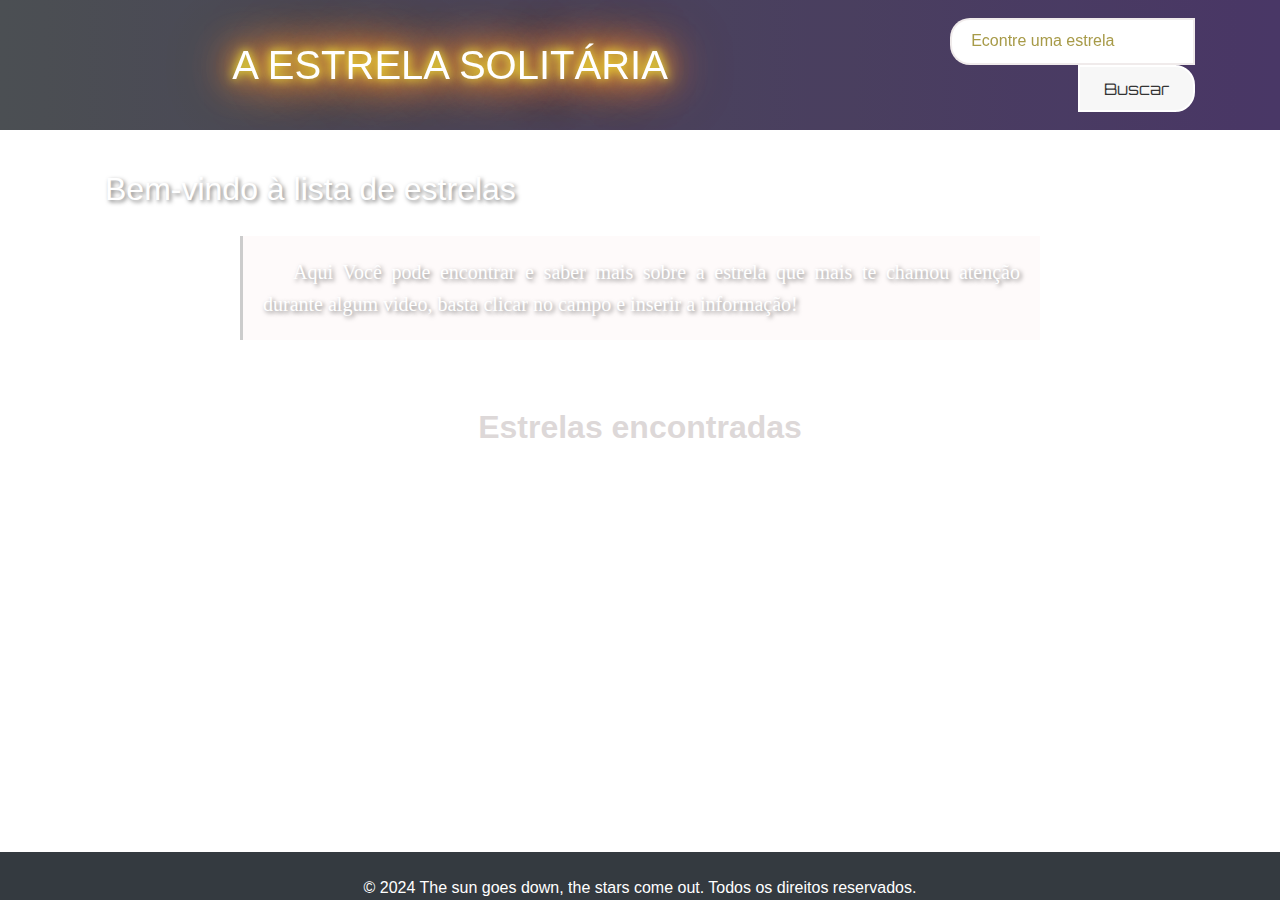
==== Projeto alura/index.html @ 6e0d8746 "Add files via upload" ====
<!DOCTYPE html>
<html lang="en">
<head>
  <meta charset="UTF-8">
  <meta name="viewport" content="width=device-width, initial-scale=1.0">
  <meta name="description" content="Explore our list of stars and find the one you like.">
<meta name="keywords" content="stars, astronomy, space, solar system">
  <title>Space</title>
  <link href="https://fonts.googleapis.com/css2?family=Orbitron:wght@400;700&display=swap" rel="stylesheet">
  <link href="https://stackpath.bootstrapcdn.com/bootstrap/4.5.2/css/bootstrap.min.css" rel="stylesheet">
  <link rel="stylesheet" href="style.css">
</head>
<body>
<header class="bg-primary text-white py-3">
  <div class="container">
    <div class="row align-items-center">
      <div class="col-12 col-md-8">
        <h1 class="display-4 fire-effect">A Estrela Solitária</h1>
      </div>
      <div class="col-12 col-md-4">
        <form id="search-form" class="form-inline justify-content-end">
          <input type="search" id="search-input" class="search-input" placeholder="Econtre uma estrela">
          <button type="submit" class="search-button">Buscar</button>
        </form>
      </div>
    </div>
  </div>
 </header>

<!-- Seção Hero -->
<section class="cabeca">
  <div class="container">
      <h2 class="display">Bem-vindo à lista de estrelas</h2>
      <p class="lead">Aqui Você pode encontrar e saber mais sobre a estrela que mais te chamou atenção durante algum video, basta clicar no campo e inserir a informação!

      </p>
  </div>
</section>    
 

<!-- Conteúdo Principal -->
  <main>
    <section class="resultados">
      <div class="container">
        <h2 class="results-title">Estrelas encontradas</h2>
        <div id="results-container" class="row">
          <!-- Resultados da pesquisa aparecerão aqui -->
        </div>
        <div id="no-results-container" class="text-center" style="display: none;">
          <img src="https://wallpapers-clan.com/wp-content/uploads/2022/08/meme-gif-pfp-18.gif" alt="No results icon" class="no-results-icon">
          <p id="no-results" class="no-results-message">Nenhuma estrela encontrada. Por favor, Tente Novamente!.</p>
        </div>
      </div>
    </section>
  </main>

<!-- Footer -->
<footer class="bg-dark text-white py-4 mt-auto">
      <div class="container text-center">
          <p>&copy; 2024 The sun goes down, the stars come out. Todos os direitos reservados.</p>
      </div>
</footer>

<!-- Bootstrap JS, Popper.js, and jQuery -->
<script src="https://code.jquery.com/jquery-3.5.1.slim.min.js" defer></script>
<script src="https://cdn.jsdelivr.net/npm/@popperjs/core@2.0.7/dist/umd/popper.min.js" defer></script>
<script src="https://stackpath.bootstrapcdn.com/bootstrap/4.5.2/js/bootstrap.min.js" defer></script>

<!-- JavaScript para funcionalidade de pesquisa -->
<script src="app.js"></script>

</body>

</html>
---- Projeto alura/style.css ----
/* Configurações Globais */
html, body {
  height: 100%;
  margin: 0;
  text-align: center;
}

body {
  display: flex;
  flex-direction: column;
  background-image: url("https://cdn.pixabay.com/photo/2019/01/02/02/37/background-3907905_1280.jpg");
  background-size: cover;
  background-attachment: fixed;
}

/* Header e Footer */
header, footer {
  padding: 20px 0;
  color: rgb(49, 32, 32);
}

footer {
  background-color: #1e242b;
  position: fixed;
  bottom: 0;
  width: 100%;
  height: 30px;
  text-align: center;
  margin: auto;
  justify-content: center;
  
}

header {
  background-image: linear-gradient(to right, #1e2328, #1c0540);
  opacity: 0.8;
}

/* Títulos e Texto */
h1.display-4 {
  font-weight: 500;
  font-size: 2.5rem;
  margin: 0;
  padding: 25px;
}

.cabeca {
  background: url('https://wallpapers.com/images/hd/1920x1080-hd-space-o7zwlkrf4mfp5tb8.jpg') no-repeat center center/cover;
  color: white;
  text-shadow: 2px 2px 4px rgba(0, 0, 0, 0.5);
  padding: 20px; /* Adiciona um espaçamento interno para o conteúdo */
}


.cabeca .display {
  font-size: 2rem;
  display: flex;
  font-family: sans-serif;
  padding: 20px;
}

.cabeca .lead {
  font-size: 1.25rem; /* Ajusta o tamanho da fonte para um valor adequado */
  text-align: justify; /* Alinha o texto em ambos os lados, típico de parágrafos de livros */
  font-family: 'Georgia', serif; /* Usa uma fonte serifada para um estilo mais clássico */
  line-height: 1.6; /* Aumenta o espaçamento entre linhas para melhor legibilidade */
  padding: 20px; /* Mantém o espaçamento ao redor do parágrafo */
  margin: 0 auto; /* Centraliza o parágrafo dentro do container */
  max-width: 800px; /* Define uma largura máxima para o parágrafo, tornando-o mais legível */
  text-indent: 1.5em; /* Indenta o início do parágrafo para um estilo de livro tradicional */
  background-color: rgba(202, 55, 55, 0.026); /* Fundo levemente branco para destacar o texto (opcional) */
  border-left: 3px solid #ccc; /* Adiciona uma borda à esquerda para um toque de estilo */
}

/* Formulário de Pesquisa */
.search-form {
  display: flex;
  align-items: center;
  justify-content: flex-end;
}

.search-input {
  flex: 1;
  max-width: 70%;
  padding: 0.6rem 1.2rem;
  border-radius: 20px 0 0 20px;
  border: 2px solid #713f3f21;
  outline: none;
  font-size: 1rem;
}

.search-input::placeholder {
  color: #92821b;
}

.search-button {
  padding: 0.6rem 1.5rem;
  background-color: #f6f6f6;
  color: #000000;
  border-radius: 0 20px 20px 0;
  border: 2px solid #ffffff;
  font-size: 1rem;
  cursor: pointer;
  font-family: 'Orbitron', sans-serif;
  transition: background-color 0.3s, color 0.3s;
}

.search-button:hover {
  background-color: #494343;
  color: #ffffff;
}

/* Estilos para o título da seção */
.results-title {
  font-size: 2rem;
  font-weight: bold;
  margin-bottom: 1.5rem;
  color: #ddd8d8;
}

/* Estilos para o container de resultados */
#results-container {
  display: flex;
  flex-wrap: wrap;
  gap: 1rem;
}

/* Estilo para a mensagem de nenhum resultado encontrado */
#no-results-container {
  margin-top: 2rem;
}

.no-results-icon {
  width: 80px; /* Ajuste o tamanho conforme necessário */
  margin-bottom: 1rem;
}

.no-results-message {
  font-size: 1.25rem;
  color: #888;
  font-weight: bold;
}

/* Estilo dos cards */
.card {
  width: 100%;
  max-width: 300px; /* Largura máxima dos cards */
  margin: 1rem;
  border-radius: 20px; /* Bordas arredondadas do card */
  border: none; /* Remove a borda padrão */
  background-color: rgba(0, 0, 0, 0.5); /* Fundo transparente com cor preta */
  transition: transform 0.3s, box-shadow 0.3s; /* Transição suave para o efeito hover */
  box-shadow: 0 4px 8px rgba(0, 0, 0, 0.2); /* Sombra leve ao redor dos cards */
  color: #fff; /* Cor do texto do card */
}

/* Efeito hover no card */
.card:hover {
  transform: scale(1.05); /* Aumenta o tamanho do card ao passar o mouse sobre ele */
  box-shadow: 0 8px 16px rgba(0, 0, 0, 0.3); /* Aumenta a sombra ao passar o mouse sobre o card */
}

/* Estilo da imagem do card */
.card-img-top {
  height: 180px;
  object-fit: cover;
  border-radius: 20px 20px 0 0; /* Bordas arredondadas na parte superior da imagem */
}

/* Estilo do corpo do card */
.card-body {
  text-align: center;
  display: flex;
  margin-bottom: 20%;
  flex-direction: column;
  background-color: rgba(0, 0, 0, 0.5); /* Fundo transparente com cor preta no corpo do card */
  border-radius: 0 0 20px 20px; /* Bordas arredondadas na parte inferior do corpo do card */
}

/* Estilo do botão no card */
.btn-primary {
  margin-top: 10px;
  border-radius: 20px; /* Bordas arredondadas no botão */
  background-color: rgba(0, 0, 0, 0.6); /* Fundo transparente com cor negra */
  color: #fff; /* Cor do texto do botão */
  border: 1px solid #fff; /* Borda branca */
  transition: background-color 0.3s, color 0.3s; /* Transição suave para o efeito hover */
}

/* Efeito hover no botão */
.btn-primary:hover {
  background-color: #fff; /* Cor de fundo branca ao passar o mouse */
  color: #000; /* Cor do texto preta ao passar o mouse */
}


.btn-primary:hover {
  background-color: #0056b3; /* Cor de fundo do botão ao passar o mouse sobre ele */
  transform: scale(1.05); /* Aumenta o tamanho do botão ao passar o mouse sobre ele */
}


/* Animação de Fogo */
.fire-effect {
  font-size: 3rem;
  font-weight: bold;
  color: #fff;
  text-transform: uppercase;
  position: relative;
  text-shadow: 0 0 10px #ff0, 0 0 20px #ff0, 0 0 30px #f00, 0 0 40px #f00, 0 0 50px #ff0, 0 0 60px #ff0, 0 0 70px #f00;
  animation: fire-text 1.5s infinite alternate, flicker 0.1s infinite, brightness 3s infinite alternate;
}

@keyframes fire-text {
  0% { text-shadow: 0 0 10px #ff0, 0 0 20px #ff0, 0 0 30px #f00, 0 0 40px #f00, 0 0 50px #ff0, 0 0 60px #ff0, 0 0 70px #f00; }
  50% { text-shadow: 0 0 15px #ff4500, 0 0 30px #ff4500, 0 0 45px #ff0000, 0 0 60px #ff0000, 0 0 75px #ff4500, 0 0 90px #ff4500, 0 0 105px #ff0000; }
  100% { text-shadow: 0 0 20px #ff6347, 0 0 40px #ff6347, 0 0 60px #ff4500, 0 0 80px #ff4500, 0 0 100px #ff6347, 0 0 120px #ff6347, 0 0 140px #ff4500; }
}

@keyframes flicker {
  0%, 19%, 21%, 23%, 25%, 54%, 56%, 100% { opacity: 1; }
  20%, 24%, 55% { opacity: 0.8; }
}

@keyframes brightness {
  0% { filter: brightness(1); }
  50% { filter: brightness(1.2); }
  100% { filter: brightness(1); }
}
/* Ajustes Adicionais */
section {
  padding: 3rem 0;
}

@media (max-width: 768px) {
  .cabeca h2 { font-size: 2rem; }
  .cabeca p { font-size: 1rem; }
  .search-form { flex-direction: column; }
  .search-input { max-width: 100%; border-radius: 20px; margin-bottom: 10px; }
  .search-button { padding: 0.6rem 1.5rem; border-radius: 0 20px 20px 0; margin-bottom: 10px; }
}
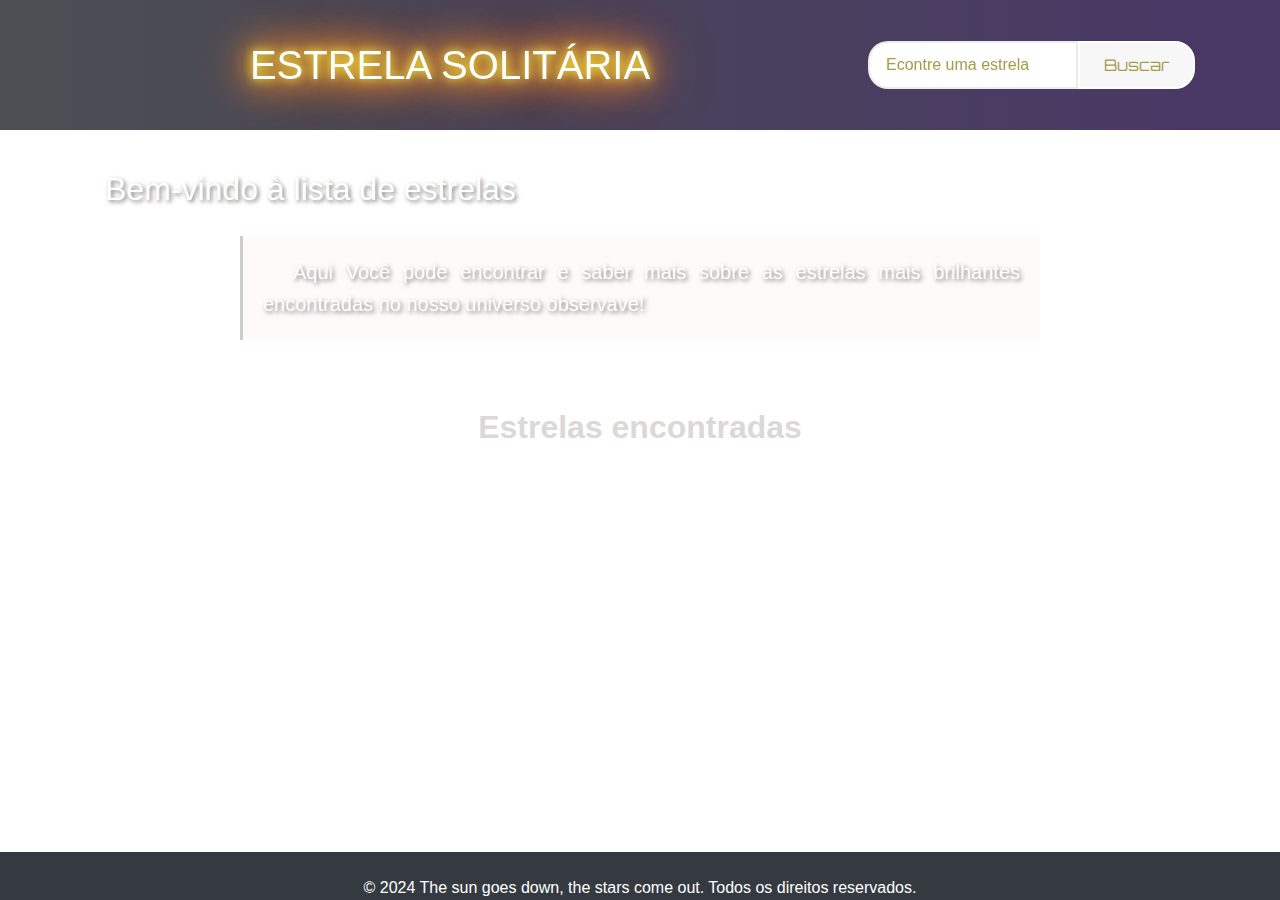
==== commit 94895edc: "Add files via upload" ====
--- a/Projeto alura/index.html
+++ b/Projeto alura/index.html
@@ -16,7 +16,7 @@
   <div class="container">
     <div class="row align-items-center">
       <div class="col-12 col-md-8">
-        <h1 class="display-4 fire-effect">A Estrela Solitária</h1>
+        <h1 class="display-4 fire-effect">Estrela Solitária</h1>
       </div>
       <div class="col-12 col-md-4">
         <form id="search-form" class="form-inline justify-content-end">
@@ -28,11 +28,11 @@
   </div>
  </header>
 
-<!-- Seção Hero -->
+<!-- Seção Estrela -->
 <section class="cabeca">
   <div class="container">
       <h2 class="display">Bem-vindo à lista de estrelas</h2>
-      <p class="lead">Aqui Você pode encontrar e saber mais sobre a estrela que mais te chamou atenção durante algum video, basta clicar no campo e inserir a informação!
+      <p class="lead">Aqui Você pode encontrar e saber mais sobre as estrelas mais brilhantes encontradas no nosso universo observave!
 
       </p>
   </div>
--- a/Projeto alura/style.css
+++ b/Projeto alura/style.css
@@ -17,6 +17,7 @@
 header, footer {
   padding: 20px 0;
   color: rgb(49, 32, 32);
+  font-family: sans-serif;
 }
 
 footer {
@@ -28,12 +29,14 @@
   text-align: center;
   margin: auto;
   justify-content: center;
+  font-family: sans-serif;
   
 }
 
 header {
   background-image: linear-gradient(to right, #1e2328, #1c0540);
   opacity: 0.8;
+  font-family: sans-serif;
 }
 
 /* Títulos e Texto */
@@ -44,25 +47,28 @@
   padding: 25px;
 }
 
+
+
+/* seção estrela */
 .cabeca {
   background: url('https://wallpapers.com/images/hd/1920x1080-hd-space-o7zwlkrf4mfp5tb8.jpg') no-repeat center center/cover;
   color: white;
   text-shadow: 2px 2px 4px rgba(0, 0, 0, 0.5);
   padding: 20px; /* Adiciona um espaçamento interno para o conteúdo */
+  font-family: sans-serif;
 }
 
 
 .cabeca .display {
   font-size: 2rem;
   display: flex;
-  font-family: sans-serif;
   padding: 20px;
 }
 
 .cabeca .lead {
   font-size: 1.25rem; /* Ajusta o tamanho da fonte para um valor adequado */
   text-align: justify; /* Alinha o texto em ambos os lados, típico de parágrafos de livros */
-  font-family: 'Georgia', serif; /* Usa uma fonte serifada para um estilo mais clássico */
+  font-family: 'Georgia', Arial, Helvetica, sans-serif; /* Usa uma fonte serifada para um estilo mais clássico */
   line-height: 1.6; /* Aumenta o espaçamento entre linhas para melhor legibilidade */
   padding: 20px; /* Mantém o espaçamento ao redor do parágrafo */
   margin: 0 auto; /* Centraliza o parágrafo dentro do container */
@@ -70,6 +76,7 @@
   text-indent: 1.5em; /* Indenta o início do parágrafo para um estilo de livro tradicional */
   background-color: rgba(202, 55, 55, 0.026); /* Fundo levemente branco para destacar o texto (opcional) */
   border-left: 3px solid #ccc; /* Adiciona uma borda à esquerda para um toque de estilo */
+  
 }
 
 /* Formulário de Pesquisa */
@@ -81,8 +88,8 @@
 
 .search-input {
   flex: 1;
-  max-width: 70%;
-  padding: 0.6rem 1.2rem;
+  max-width: 60%;
+  padding: 0.6rem 1rem;
   border-radius: 20px 0 0 20px;
   border: 2px solid #713f3f21;
   outline: none;
@@ -96,7 +103,7 @@
 .search-button {
   padding: 0.6rem 1.5rem;
   background-color: #f6f6f6;
-  color: #000000;
+  color: #92821b;
   border-radius: 0 20px 20px 0;
   border: 2px solid #ffffff;
   font-size: 1rem;
@@ -106,7 +113,7 @@
 }
 
 .search-button:hover {
-  background-color: #494343;
+  background-color: #92821b;
   color: #ffffff;
 }
 
@@ -116,6 +123,7 @@
   font-weight: bold;
   margin-bottom: 1.5rem;
   color: #ddd8d8;
+  font-family: sans-serif;
 }
 
 /* Estilos para o container de resultados */
@@ -123,6 +131,9 @@
   display: flex;
   flex-wrap: wrap;
   gap: 1rem;
+  align-items: center;
+  justify-content: center; /* Centraliza o card horizontalmente */
+  
 }
 
 /* Estilo para a mensagem de nenhum resultado encontrado */
@@ -144,15 +155,18 @@
 /* Estilo dos cards */
 .card {
   width: 100%;
-  max-width: 300px; /* Largura máxima dos cards */
+  max-width: 300px;
   margin: 1rem;
-  border-radius: 20px; /* Bordas arredondadas do card */
-  border: none; /* Remove a borda padrão */
-  background-color: rgba(0, 0, 0, 0.5); /* Fundo transparente com cor preta */
-  transition: transform 0.3s, box-shadow 0.3s; /* Transição suave para o efeito hover */
-  box-shadow: 0 4px 8px rgba(0, 0, 0, 0.2); /* Sombra leve ao redor dos cards */
-  color: #fff; /* Cor do texto do card */
-}
+  border-radius: 20px;
+  border: none;
+  background-color: rgba(0, 0, 0, 0.5);
+  transition: transform 0.3s, box-shadow 0.3s;
+  box-shadow: 0 4px 8px rgba(0, 0, 0, 0.2);
+  color: #fff;
+  cursor: pointer;
+
+}
+
 
 /* Efeito hover no card */
 .card:hover {
@@ -236,6 +250,6 @@
   .cabeca h2 { font-size: 2rem; }
   .cabeca p { font-size: 1rem; }
   .search-form { flex-direction: column; }
-  .search-input { max-width: 100%; border-radius: 20px; margin-bottom: 10px; }
+  .search-input { max-width: 100%; margin-bottom: 10px; }
   .search-button { padding: 0.6rem 1.5rem; border-radius: 0 20px 20px 0; margin-bottom: 10px; }
 }
